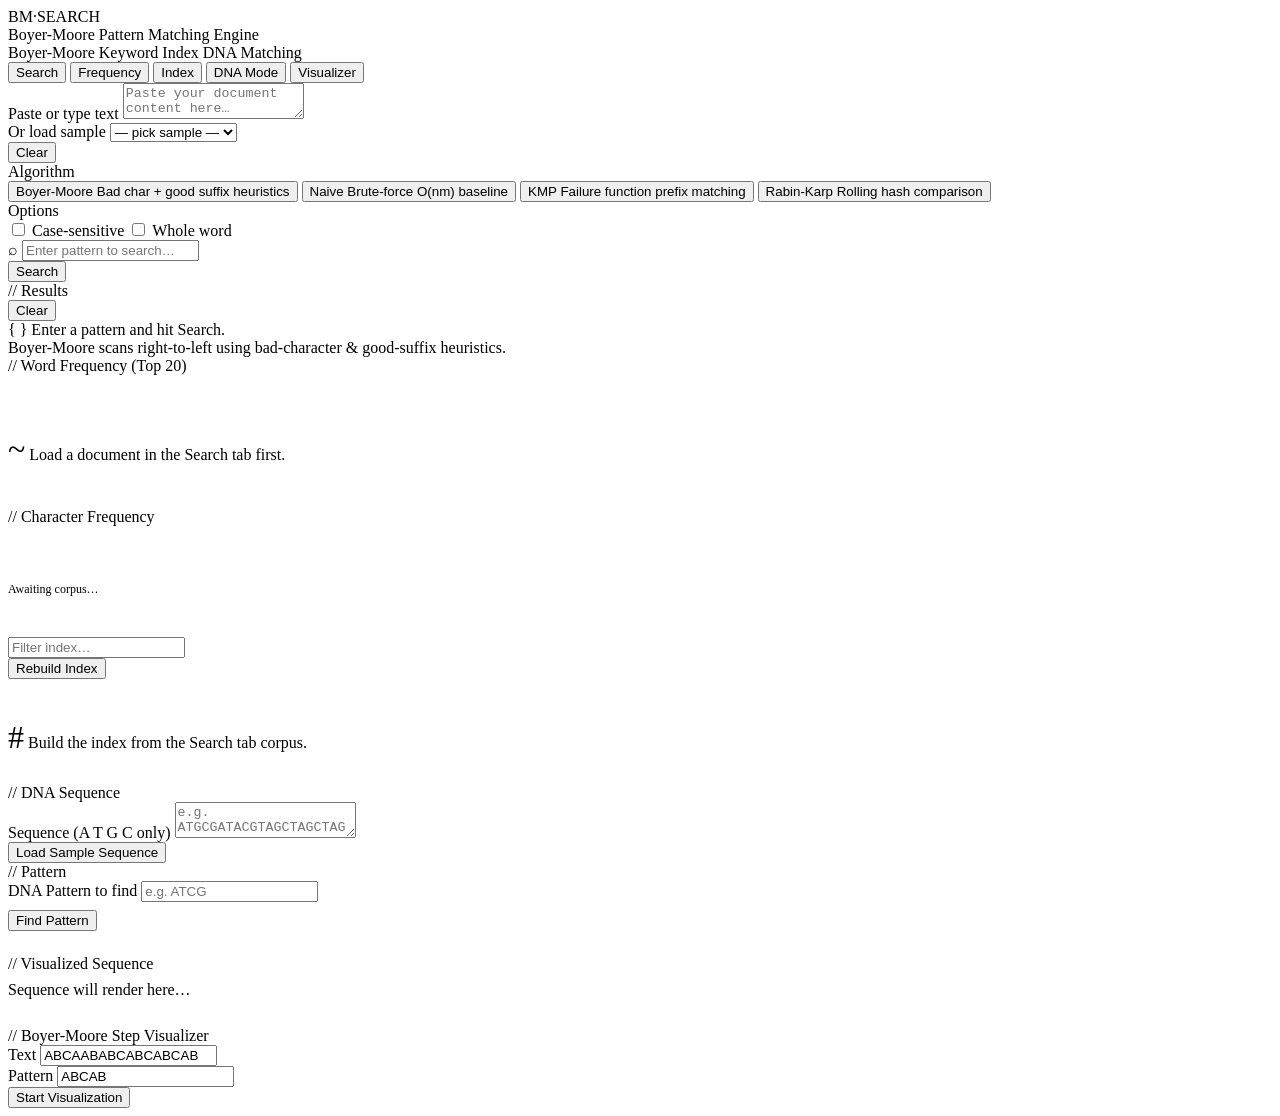
==== client/src/templates/Index.html @ 06bb08b3 "created backend and designed frontend of the project" ====
<!DOCTYPE html>
<html lang="en">
<head>
  <meta charset="UTF-8" />
  <meta name="viewport" content="width=device-width, initial-scale=1.0"/>
  <title>BM Search — Boyer-Moore Engine</title>
  <link href="https://fonts.googleapis.com/css2?family=IBM+Plex+Mono:wght@300;400;600&family=Syne:wght@400;700;800&display=swap" rel="stylesheet"/>
  <link rel="stylesheet" href="/static/css/main.css"/>
  <link rel="stylesheet" href="/static/css/components.css"/>
  <link rel="stylesheet" href="/static/css/panels.css"/>
</head>
<body>
<div class="app">

  <!-- ── Header ── -->
  <header>
    <div class="logo-block">
      <div class="logo"><span class="logo-dot"></span> BM·SEARCH</div>
      <div class="tagline">Boyer-Moore Pattern Matching Engine</div>
    </div>
    <div class="badges">
      <span class="badge badge-green">Boyer-Moore</span>
      <span class="badge badge-blue">Keyword Index</span>
      <span class="badge badge-red">DNA Matching</span>
    </div>
  </header>

  <!-- ── Tabs ── -->
  <div class="tabs">
    <button class="tab active" onclick="switchTab(event,'search')">Search</button>
    <button class="tab" onclick="switchTab(event,'frequency')">Frequency</button>
    <button class="tab" onclick="switchTab(event,'index')">Index</button>
    <button class="tab" onclick="switchTab(event,'dna')">DNA Mode</button>
    <button class="tab" onclick="switchTab(event,'visualizer')">Visualizer</button>
  </div>

  <!-- ══════════════════════════════════
       SEARCH PANEL
  ══════════════════════════════════ -->
  <div id="panel-search" class="panel active">
    <div class="search-grid">

      <!-- Corpus input -->
      <div class="card">
        <!--<div class="card-title">// Document Corpus</div>-->
        <div class="field">
          <label>Paste or type text</label>
          <textarea id="corpus" placeholder="Paste your document content here…&#10;&#10;Example: The quick brown fox jumps over the lazy dog."></textarea>
        </div>
        <div class="row">
          <div class="field">
            <label>Or load sample</label>
            <select id="sampleSelect" onchange="loadSample()">
              <option value="">— pick sample —</option>
              <option value="lorem">Lorem Ipsum</option>
              <option value="dna_sample">DNA Sequence</option>
              <option value="code_sample">Code Snippet</option>
            </select>
          </div>
          <div class="field btn-align">
            <button class="btn secondary full" onclick="clearAll()">Clear</button>
          </div>
        </div>
      </div>

      <!-- Search config -->
      <div class="card">
       <!-- <div class="card-title">// Search Config</div>-->
        <div class="field">
          <label>Algorithm</label>
          <div class="algo-options">
            <button class="algo-btn selected" onclick="selectAlgo(this,'bm')">
              <span class="algo-name">Boyer-Moore</span>
              <span class="algo-desc">Bad char + good suffix heuristics</span>
            </button>
            <button class="algo-btn" onclick="selectAlgo(this,'naive')">
              <span class="algo-name">Naive</span>
              <span class="algo-desc">Brute-force O(nm) baseline</span>
            </button>
            <button class="algo-btn" onclick="selectAlgo(this,'kmp')">
              <span class="algo-name">KMP</span>
              <span class="algo-desc">Failure function prefix matching</span>
            </button>
            <button class="algo-btn" onclick="selectAlgo(this,'rk')">
              <span class="algo-name">Rabin-Karp</span>
              <span class="algo-desc">Rolling hash comparison</span>
            </button>
          </div>
        </div>
        <div class="field">
          <label>Options</label>
          <div class="checkbox-group">
            <label class="check-label">
              <input type="checkbox" id="caseSensitive"> Case-sensitive
            </label>
            <label class="check-label">
              <input type="checkbox" id="wholeWord"> Whole word
            </label>
          </div>
        </div>
      </div>
    </div>

    <!-- Search bar -->
    <div class="search-bar-wrap">
      <div class="search-input-wrap">
        <span class="icon">⌕</span>
        <input type="text" id="mainSearch" placeholder="Enter pattern to search…"
               onkeydown="if(event.key==='Enter') runSearch()"/>
      </div>
      <button class="btn" onclick="runSearch()">Search</button>
      <div class="spinner" id="spinner"></div>
    </div>

    <!-- Stats -->
    <div class="stats-row" id="statsRow" style="display:none">
      <div class="stat-chip"><span class="stat-val" id="statMatches">0</span><span class="stat-label">Matches</span></div>
      <div class="stat-chip"><span class="stat-val" id="statComparisons">0</span><span class="stat-label">Comparisons</span></div>
      <div class="stat-chip"><span class="stat-val" id="statShifts">0</span><span class="stat-label">Shifts</span></div>
      <div class="stat-chip"><span class="stat-val" id="statTime">0ms</span><span class="stat-label">Time</span></div>
      <div class="stat-chip"><span class="stat-val" id="statAlgo">BM</span><span class="stat-label">Algorithm</span></div>
    </div>

    <!-- Results -->
    <div class="results-section">
      <div class="results-header">
        <div class="results-title">// Results</div>
        <button class="btn secondary sm" onclick="clearResults()">Clear</button>
      </div>
      <div id="results">
        <div class="empty-state">
          <span class="big">{ }</span>
          Enter a pattern and hit Search.<br/>
          Boyer-Moore scans right-to-left using bad-character &amp; good-suffix heuristics.
        </div>
      </div>
    </div>
  </div>

  <!-- ══════════════════════════════════
       FREQUENCY PANEL
  ══════════════════════════════════ -->
  <div id="panel-frequency" class="panel">
    <div class="freq-grid">
      <div>
        <div class="card-title" style="margin-bottom:16px">// Word Frequency (Top 20)</div>
        <div id="freqBars">
          <div class="empty-state" style="padding:40px 0">
            <span class="big" style="font-size:2rem">~</span>
            Load a document in the Search tab first.
          </div>
        </div>
      </div>
      <div>
        <div class="card-title" style="margin-bottom:16px">// Character Frequency</div>
        <div id="charFreqBars">
          <div class="empty-state" style="padding:40px 0;font-size:.75rem;color:var(--muted)">Awaiting corpus…</div>
        </div>
      </div>
    </div>
  </div>

  <!-- ══════════════════════════════════
       INDEX PANEL
  ══════════════════════════════════ -->
  <div id="panel-index" class="panel">
    <div class="index-toolbar">
      <div style="flex:1;min-width:200px">
        <input type="text" id="indexFilter" placeholder="Filter index…" oninput="renderIndex()"/>
      </div>
      <button class="btn" onclick="buildIndex()">Rebuild Index</button>
    </div>
    <div id="indexContent">
      <div class="empty-state" style="margin-top:40px">
        <span class="big" style="font-size:2rem">#</span>
        Build the index from the Search tab corpus.
      </div>
    </div>
  </div>

  <!-- ══════════════════════════════════
       DNA PANEL
  ══════════════════════════════════ -->
  <div id="panel-dna" class="panel">
    <div class="search-grid" style="margin-top:28px">
      <div class="card">
        <div class="card-title">// DNA Sequence</div>
        <div class="field">
          <label>Sequence (A T G C only)</label>
          <textarea id="dnaSeq"
            placeholder="e.g. ATGCGATACGTAGCTAGCTAGCATCGTAGCTAGCTA"
            class="dna-input"
            oninput="this.value=this.value.toUpperCase().replace(/[^ATGC]/g,'')"></textarea>
        </div>
        <button class="btn secondary full" onclick="loadDNASample()">Load Sample Sequence</button>
      </div>
      <div class="card">
        <div class="card-title">// Pattern</div>
        <div class="field">
          <label>DNA Pattern to find</label>
          <input type="text" id="dnaPattern" placeholder="e.g. ATCG"
            class="dna-input"
            oninput="this.value=this.value.toUpperCase().replace(/[^ATGC]/g,'')"/>
        </div>
        <button class="btn full" style="margin-top:8px" onclick="runDNASearch()">Find Pattern</button>
        <div id="dnaStats" class="dna-stats"></div>
      </div>
    </div>
    <div class="card-title" style="margin-top:24px;margin-bottom:8px">// Visualized Sequence</div>
    <div class="dna-display" id="dnaDisplay">
      <span style="color:var(--muted)">Sequence will render here…</span>
    </div>
  </div>

  <!-- ══════════════════════════════════
       VISUALIZER PANEL
  ══════════════════════════════════ -->
  <div id="panel-visualizer" class="panel">
    <div class="card" style="margin-top:28px">
      <div class="card-title">// Boyer-Moore Step Visualizer</div>
      <div class="row">
        <div class="field">
          <label>Text</label>
          <input type="text" id="vizText" value="ABCAABABCABCABCAB"/>
        </div>
        <div class="field">
          <label>Pattern</label>
          <input type="text" id="vizPattern" value="ABCAB"/>
        </div>
      </div>
      <button class="btn" onclick="initViz()">Start Visualization</button>
    </div>

    <div class="viz-wrap" id="vizWrap" style="display:none">
      <div class="viz-step-label" id="vizStepLabel">Step 0</div>
      <div class="viz-section-label">TEXT</div>
      <div class="viz-chars" id="vizTextChars"></div>
      <div class="viz-section-label" style="margin-top:10px">PATTERN</div>
      <div class="viz-chars" id="vizPatChars"></div>
      <div class="viz-info" id="vizInfo"></div>
      <div class="viz-controls">
        <button class="btn secondary" onclick="vizStep(-1)" id="vizPrev">◀ Prev</button>
        <button class="btn" onclick="vizStep(1)" id="vizNext">Next ▶</button>
        <button class="btn secondary" onclick="vizPlay()" id="vizPlayBtn">▶ Auto</button>
        <span class="viz-counter" id="vizCounter"></span>
      </div>
    </div>
  </div>

</div><!-- /app -->

<!-- JS modules loaded in dependency order -->
<script src="/static/js/samples.js"></script>
<script src="/static/js/algorithms.js"></script>
<script src="/static/js/search.js"></script>
<script src="/static/js/frequency.js"></script>
<script src="/static/js/indexer.js"></script>
<script src="/static/js/dna.js"></script>
<script src="/static/js/visualizer.js"></script>
<script src="/static/js/app.js"></script>
</body>
</html>
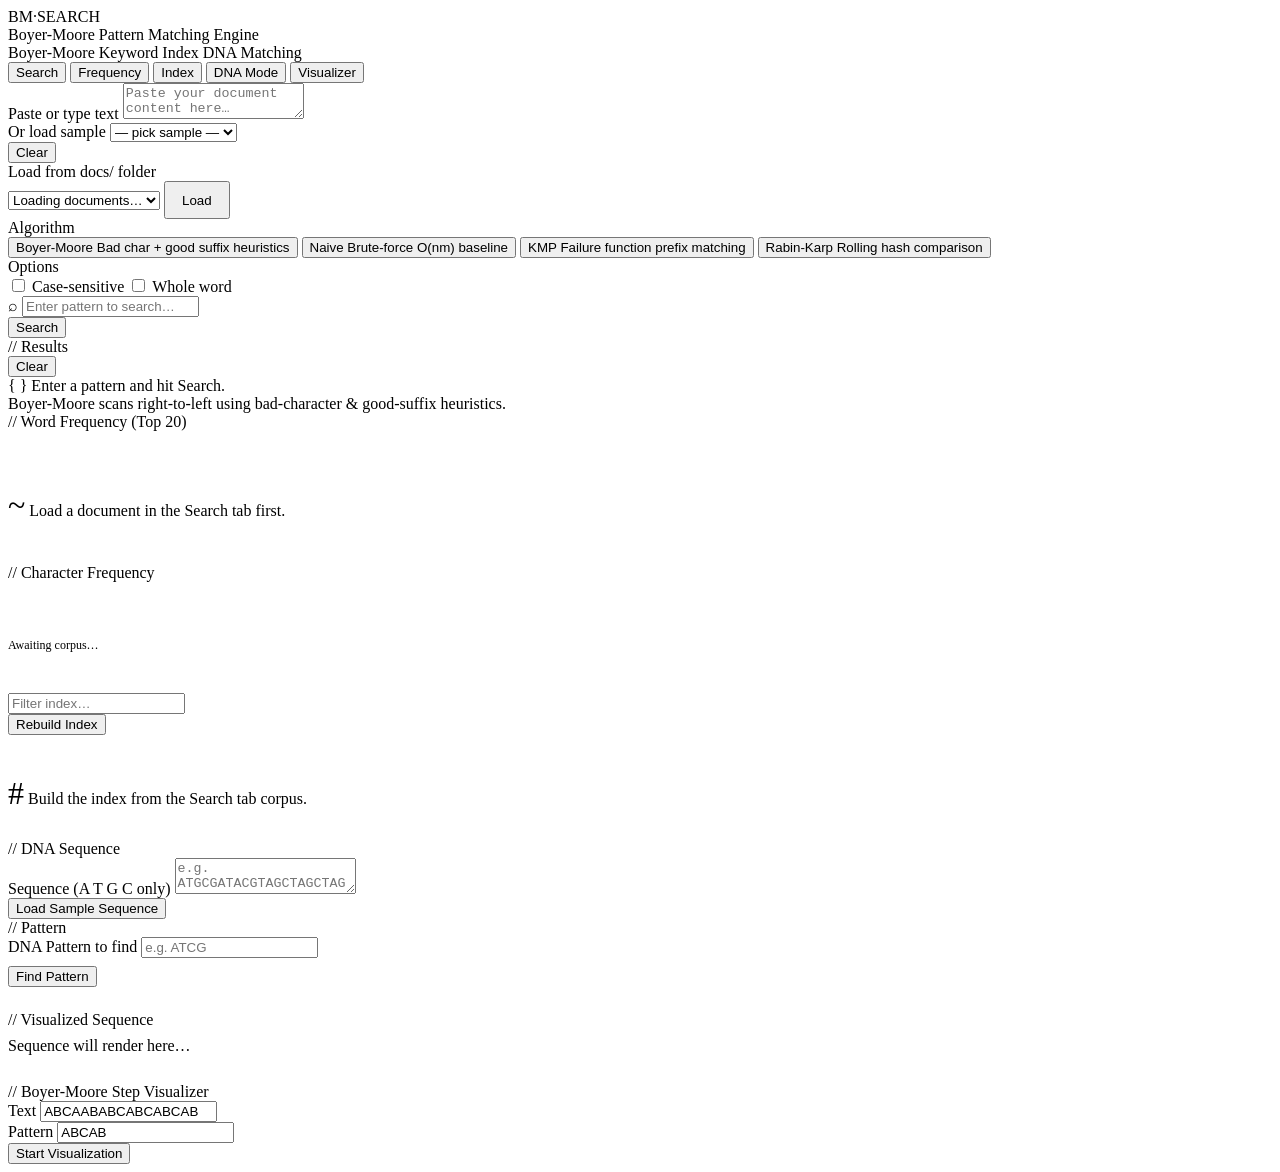
==== commit a4f2487b: "added documentsearch" ====
--- a/client/src/templates/Index.html
+++ b/client/src/templates/Index.html
@@ -63,6 +63,18 @@
         </div>
       </div>
 
+      <div class="field">
+        <label>Load from docs/ folder</label>
+        <div class="row">
+          <select id="docSelect" style="flex:1">
+            <option value="">Loading documents…</option>
+          </select>
+          <button id="loadDocBtn" class="btn primary"
+                  onclick="loadDocument()"
+                  style="height:38px;padding:0 16px">Load</button>
+        </div>
+      </div>
+
       <!-- Search config -->
       <div class="card">
        <!-- <div class="card-title">// Search Config</div>-->
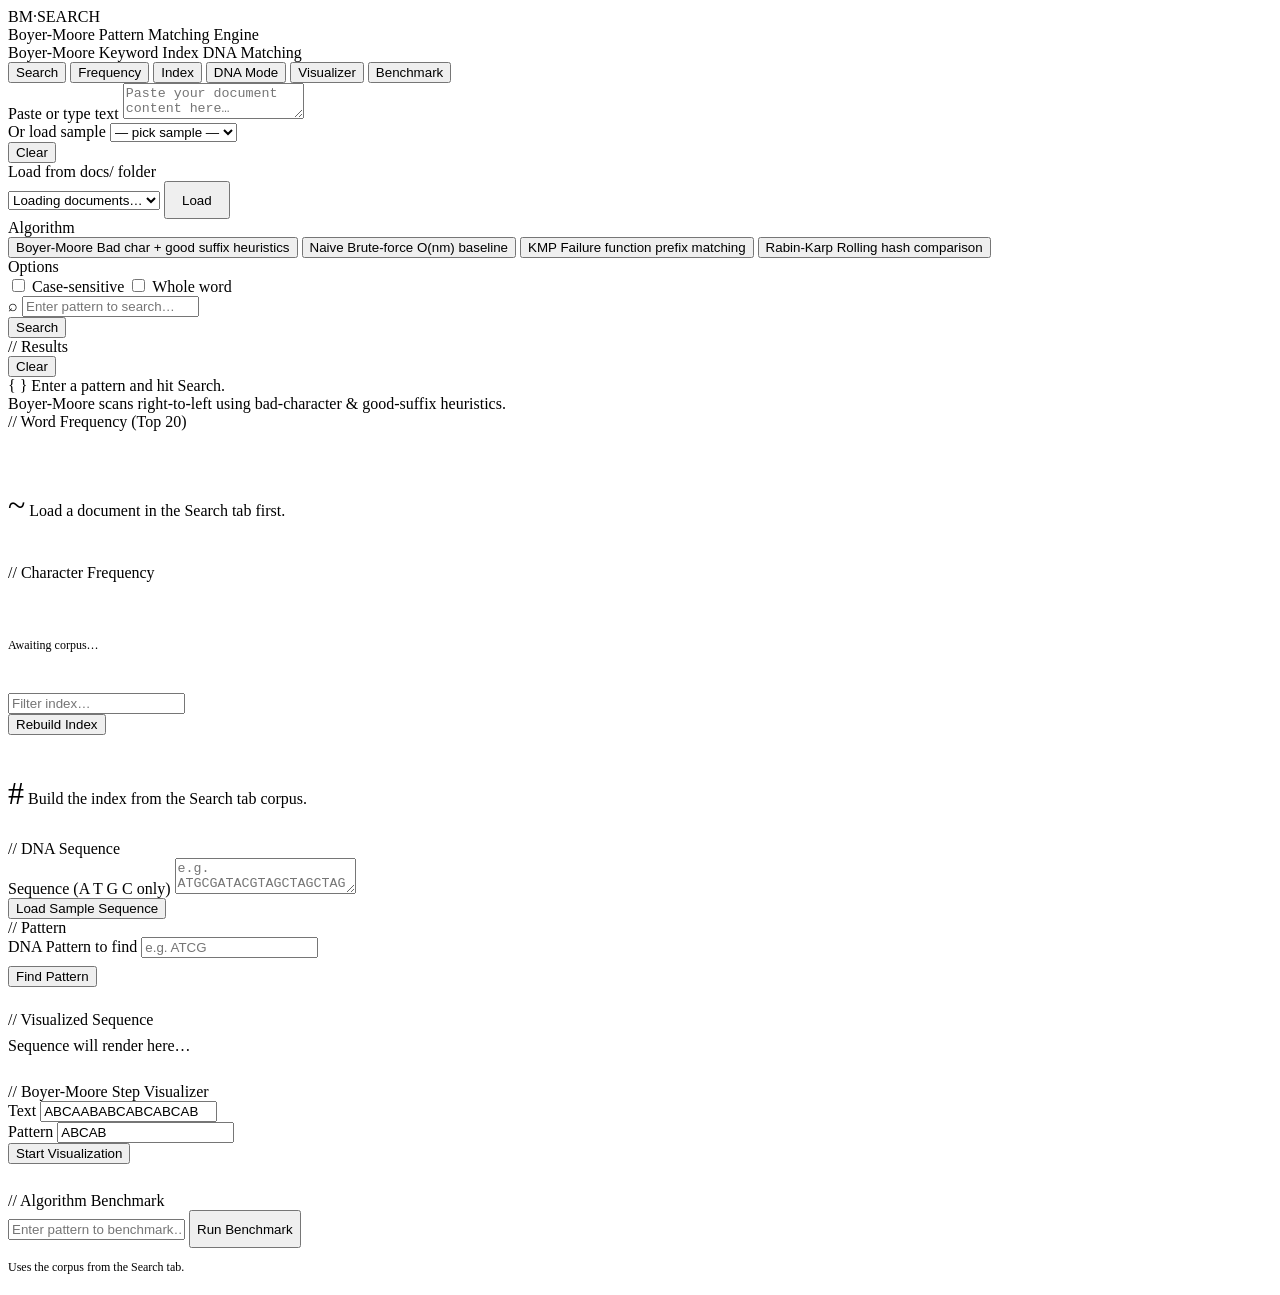
==== commit b4aa1fd9: "added benchmark" ====
--- a/client/src/templates/Index.html
+++ b/client/src/templates/Index.html
@@ -32,6 +32,7 @@
     <button class="tab" onclick="switchTab(event,'index')">Index</button>
     <button class="tab" onclick="switchTab(event,'dna')">DNA Mode</button>
     <button class="tab" onclick="switchTab(event,'visualizer')">Visualizer</button>
+    <button class="tab" onclick="switchTab(event,'benchmark')">Benchmark</button>
   </div>
 
   <!-- ══════════════════════════════════
@@ -256,7 +257,22 @@
         <button class="btn secondary" onclick="vizPlay()" id="vizPlayBtn">▶ Auto</button>
         <span class="viz-counter" id="vizCounter"></span>
       </div>
-    </div>
+    </div> 
+  </div>
+
+   <!-- ══════════════════════════════════
+       BENCHMARK PANEL
+  ══════════════════════════════════ -->
+  <div id="panel-benchmark" class="panel">
+    <div style="margin-top:28px" class="card">
+      <div class="card-title">// Algorithm Benchmark</div>
+      <div class="row">
+        <input type="text" id="benchPattern" placeholder="Enter pattern to benchmark…" style="flex:1"/>
+        <button class="btn primary" onclick="runBenchmark()" style="height:38px">Run Benchmark</button>
+      </div>
+      <div id="benchStats" style="margin-top:12px;font-size:.75rem;color:var(--muted)">Uses the corpus from the Search tab.</div>
+    </div>
+    <div id="benchChart" style="margin-top:20px"></div>
   </div>
 
 </div><!-- /app -->
@@ -269,6 +285,7 @@
 <script src="/static/js/indexer.js"></script>
 <script src="/static/js/dna.js"></script>
 <script src="/static/js/visualizer.js"></script>
+<script src="/static/js/benchmark.js"></script>
 <script src="/static/js/app.js"></script>
 </body>
 </html>
